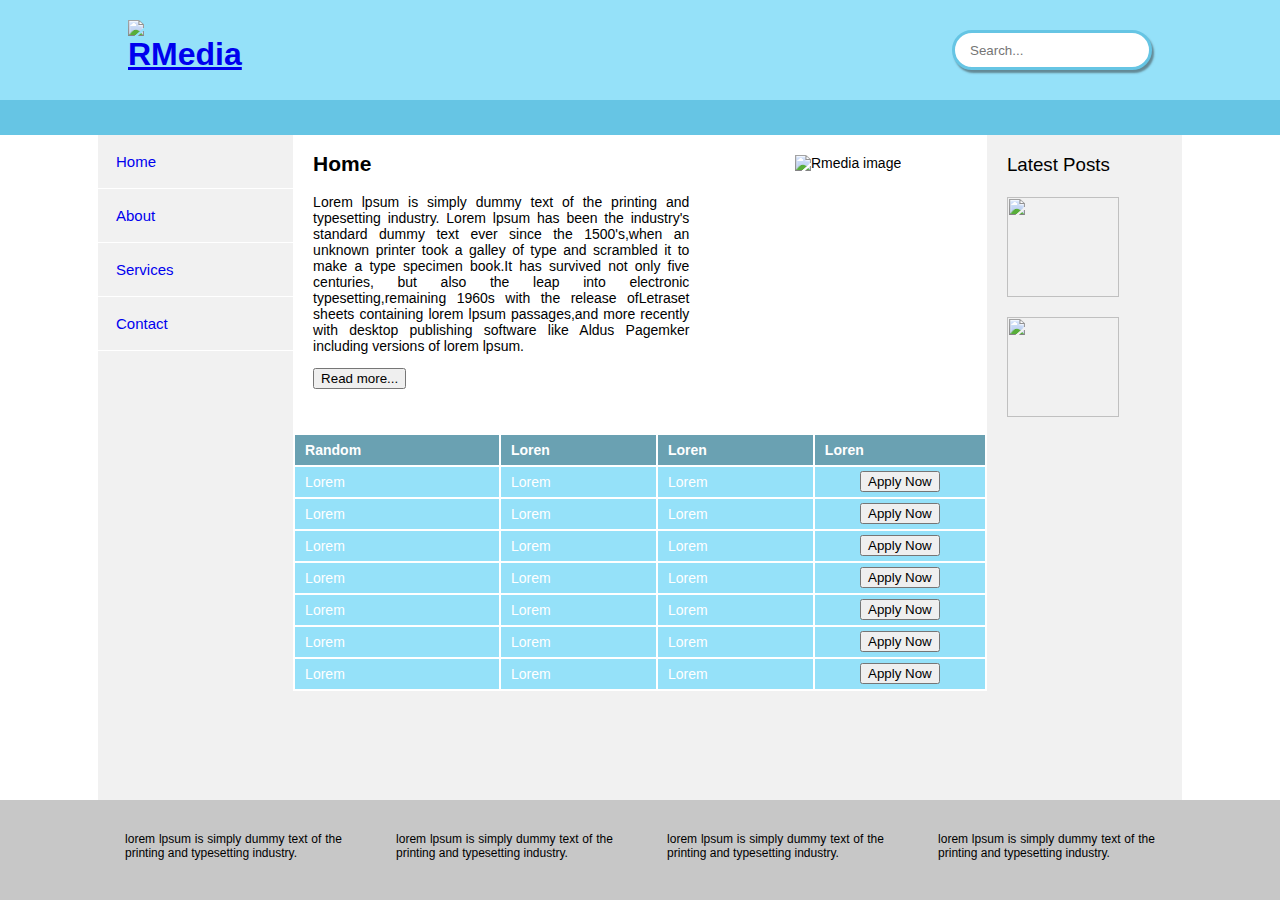
==== index.html @ ab549d05 "Added contact form" ====
<!DOCTYPE html>
<html lang="en">
<head>
    <meta charset="UTF-8">
    <meta name="viewport" content="width=device-width, initial-scale=1.0">
    <meta http-equiv="X-UA-Compatible" content="ie=edge">
    <title>RMedia</title>
    <link rel="stylesheet" href="css\style.css">
    
</head>
<body>
    
    <header>
        <div class="container">
            <h1 class="logo"><a href="/"><img src="images/logo.jpg" alt="RMedia"></a></h1>
            <div class="search-wrap">
                <input type="search" name="search" id="search" placeholder="Search...">
            </div>
        </div>
        <!-- <div class="header-bottom"></div> -->
    </header>
    <div class="container">
        <div class="content">
        <!-- Left section Start -->
        <div class="left-sec">
            <nav>
                <ul id="menu">
                </ul>
            </nav>
        </div>
        <!-- Left section end -->

        <!-- Middle sec start -->
        <div class="middle-sec">
            <div class="left-content">
                <h2>Home</h2>
                <p> Lorem lpsum is simply dummy text of the printing and typesetting industry. 
                    Lorem lpsum has been the industry's standard dummy text ever since the 1500's,when an
                    unknown printer took a galley of type and scrambled it to make a type specimen book.It has 
                    survived not only five centuries, but also the leap  into electronic typesetting,remaining
                    1960s with the release ofLetraset sheets containing lorem lpsum passages,and more recently with desktop publishing software
                    like Aldus Pagemker including versions of lorem lpsum.</p>
                <p id="more">
                        <button id="button">Read more...</button>
                </p>
                
            </div>
            <div class="right-content">
                <img src="images/main-image.jpg" alt="Rmedia image" class="content-img">    
            </div>
            <div class="table-data"> 
                <table cellpadding="2px" cellspacing="2px">
                    <tr class="table-head" id="table-head">
                        
                    </tr>
                    <tr>
                        <td>Lorem</td>
                        <td>Lorem</td>
                        <td>Lorem</td>
                        <td class="apply-btn"><input type="button" value="Apply Now"></td>
                    </tr>
                    <tr>
                        <td>Lorem</td>
                        <td>Lorem</td>
                        <td>Lorem</td>
                        <td class="apply-btn"><input type="button" value="Apply Now"></td>
                    </tr>
                    <tr>
                        <td>Lorem</td>
                        <td>Lorem</td>
                        <td>Lorem</td>
                        <td class="apply-btn"><input type="button" value="Apply Now"></td>
                    </tr>
                    <tr>
                        <td>Lorem</td>
                        <td>Lorem</td>
                        <td>Lorem</td>
                        <td class="apply-btn"><input type="button" value="Apply Now"></td>
                    </tr>
                    <tr>
                        <td>Lorem</td>
                        <td>Lorem</td>
                        <td>Lorem</td>
                        <td class="apply-btn"><input type="button" value="Apply Now"></td>
                    </tr>
                    <tr>
                        <td>Lorem</td>
                        <td>Lorem</td>
                        <td>Lorem</td>
                        <td class="apply-btn"><input type="button" value="Apply Now"></td>
                    </tr>
                    <tr>
                        <td>Lorem</td>
                        <td>Lorem</td>
                        <td>Lorem</td>
                        <td class="apply-btn"><input type="button" value="Apply Now"></td>
                    </tr>
                </table>
            </div>
        </div>
        <!-- Middle section end -->

        <!-- Right sec start -->
        <div class="right-sec">
            <h3>Latest Posts</h3>
            <ul id="latest-posts">
                
            </ul>
        </div>
        <!--  Right sec end-->
        </div>
    </div>
    <footer>
        <div class="container">
            <div class="footer-item">
                <p>lorem lpsum is simply dummy text of the printing and typesetting industry. </p>
            </div>
            <div class="footer-item">
                <p>lorem lpsum is simply dummy text of the printing and typesetting industry. </p>
            </div>
            <div class="footer-item">
                <p>lorem lpsum is simply dummy text of the printing and typesetting industry. </p>
            </div>
            <div class="footer-item">
                <p>lorem lpsum is simply dummy text of the printing and typesetting industry. </p>
            </div>
        </div>
    </footer>
    <script type="text/javascript" src="js\main.js"></script>
</body>
</html>
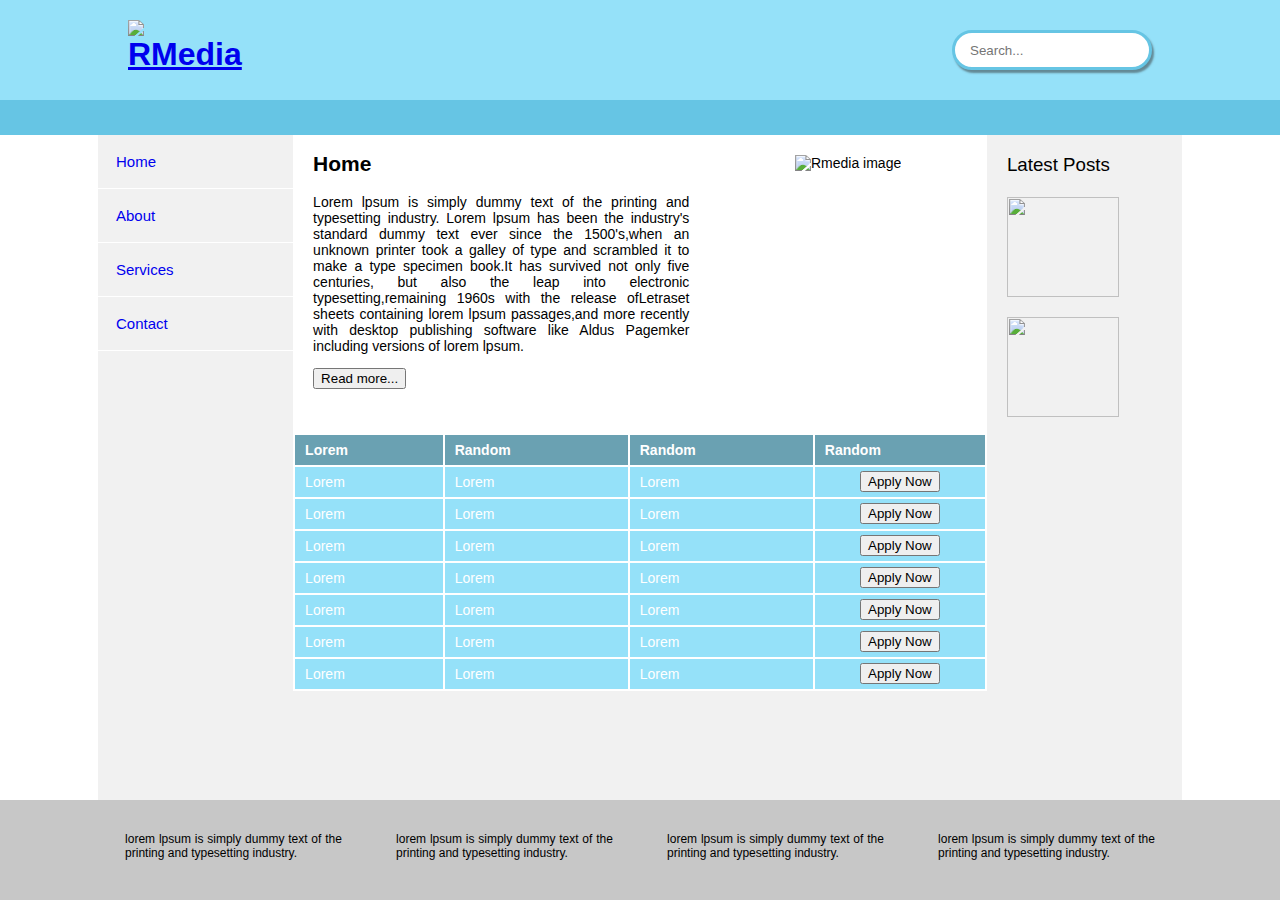
==== commit ce8fc56d: "Added contact form" ====
--- a/index.html
+++ b/index.html
@@ -6,7 +6,9 @@
     <meta http-equiv="X-UA-Compatible" content="ie=edge">
     <title>RMedia</title>
     <link rel="stylesheet" href="css\style.css">
-    
+    <script type="text/javascript" src="js\main.js"></script>
+    <script src="js/common.js"></script>
+    <script src="js/home.js"></script>
 </head>
 <body>
     
@@ -33,20 +35,13 @@
         <!-- Middle sec start -->
         <div class="middle-sec">
             <div class="left-content">
-                <h2>Home</h2>
-                <p> Lorem lpsum is simply dummy text of the printing and typesetting industry. 
-                    Lorem lpsum has been the industry's standard dummy text ever since the 1500's,when an
-                    unknown printer took a galley of type and scrambled it to make a type specimen book.It has 
-                    survived not only five centuries, but also the leap  into electronic typesetting,remaining
-                    1960s with the release ofLetraset sheets containing lorem lpsum passages,and more recently with desktop publishing software
-                    like Aldus Pagemker including versions of lorem lpsum.</p>
-                <p id="more">
-                        <button id="button">Read more...</button>
-                </p>
+                <h2 id="page-heading"></h2>
+                <p id ="first-para"></p>
+                <p id = "read-more"></p>
                 
             </div>
-            <div class="right-content">
-                <img src="images/main-image.jpg" alt="Rmedia image" class="content-img">    
+            <div class="right-content" id="right-content">
+                    
             </div>
             <div class="table-data"> 
                 <table cellpadding="2px" cellspacing="2px">
@@ -126,6 +121,6 @@
             </div>
         </div>
     </footer>
-    <script type="text/javascript" src="js\main.js"></script>
+    
 </body>
 </html>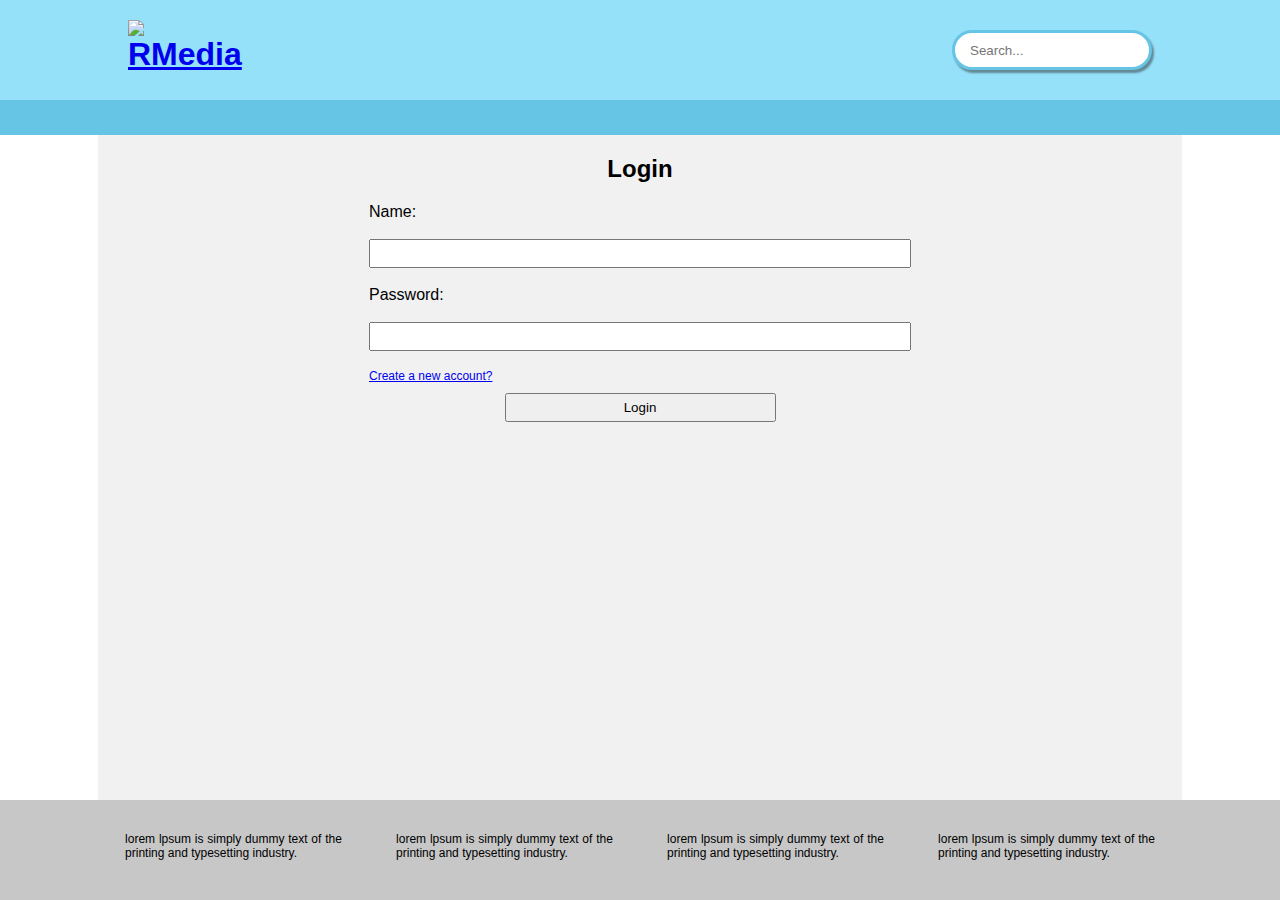
==== commit 160dc455: "Added logout and page redirect" ====
--- a/index.html
+++ b/index.html
@@ -1,126 +1,12 @@
 <!DOCTYPE html>
 <html lang="en">
-<head>
-    <meta charset="UTF-8">
-    <meta name="viewport" content="width=device-width, initial-scale=1.0">
-    <meta http-equiv="X-UA-Compatible" content="ie=edge">
+  <head>
+    <meta charset="UTF-8" />
+    <meta name="viewport" content="width=device-width, initial-scale=1.0" />
+    <meta http-equiv="X-UA-Compatible" content="ie=edge" />
     <title>RMedia</title>
-    <link rel="stylesheet" href="css\style.css">
-    <script type="text/javascript" src="js\main.js"></script>
-    <script src="js/common.js"></script>
-    <script src="js/home.js"></script>
-</head>
-<body>
-    
-    <header>
-        <div class="container">
-            <h1 class="logo"><a href="/"><img src="images/logo.jpg" alt="RMedia"></a></h1>
-            <div class="search-wrap">
-                <input type="search" name="search" id="search" placeholder="Search...">
-            </div>
-        </div>
-        <!-- <div class="header-bottom"></div> -->
-    </header>
-    <div class="container">
-        <div class="content">
-        <!-- Left section Start -->
-        <div class="left-sec">
-            <nav>
-                <ul id="menu">
-                </ul>
-            </nav>
-        </div>
-        <!-- Left section end -->
-
-        <!-- Middle sec start -->
-        <div class="middle-sec">
-            <div class="left-content">
-                <h2 id="page-heading"></h2>
-                <p id ="first-para"></p>
-                <p id = "read-more"></p>
-                
-            </div>
-            <div class="right-content" id="right-content">
-                    
-            </div>
-            <div class="table-data"> 
-                <table cellpadding="2px" cellspacing="2px">
-                    <tr class="table-head" id="table-head">
-                        
-                    </tr>
-                    <tr>
-                        <td>Lorem</td>
-                        <td>Lorem</td>
-                        <td>Lorem</td>
-                        <td class="apply-btn"><input type="button" value="Apply Now"></td>
-                    </tr>
-                    <tr>
-                        <td>Lorem</td>
-                        <td>Lorem</td>
-                        <td>Lorem</td>
-                        <td class="apply-btn"><input type="button" value="Apply Now"></td>
-                    </tr>
-                    <tr>
-                        <td>Lorem</td>
-                        <td>Lorem</td>
-                        <td>Lorem</td>
-                        <td class="apply-btn"><input type="button" value="Apply Now"></td>
-                    </tr>
-                    <tr>
-                        <td>Lorem</td>
-                        <td>Lorem</td>
-                        <td>Lorem</td>
-                        <td class="apply-btn"><input type="button" value="Apply Now"></td>
-                    </tr>
-                    <tr>
-                        <td>Lorem</td>
-                        <td>Lorem</td>
-                        <td>Lorem</td>
-                        <td class="apply-btn"><input type="button" value="Apply Now"></td>
-                    </tr>
-                    <tr>
-                        <td>Lorem</td>
-                        <td>Lorem</td>
-                        <td>Lorem</td>
-                        <td class="apply-btn"><input type="button" value="Apply Now"></td>
-                    </tr>
-                    <tr>
-                        <td>Lorem</td>
-                        <td>Lorem</td>
-                        <td>Lorem</td>
-                        <td class="apply-btn"><input type="button" value="Apply Now"></td>
-                    </tr>
-                </table>
-            </div>
-        </div>
-        <!-- Middle section end -->
-
-        <!-- Right sec start -->
-        <div class="right-sec">
-            <h3>Latest Posts</h3>
-            <ul id="latest-posts">
-                
-            </ul>
-        </div>
-        <!--  Right sec end-->
-        </div>
-    </div>
-    <footer>
-        <div class="container">
-            <div class="footer-item">
-                <p>lorem lpsum is simply dummy text of the printing and typesetting industry. </p>
-            </div>
-            <div class="footer-item">
-                <p>lorem lpsum is simply dummy text of the printing and typesetting industry. </p>
-            </div>
-            <div class="footer-item">
-                <p>lorem lpsum is simply dummy text of the printing and typesetting industry. </p>
-            </div>
-            <div class="footer-item">
-                <p>lorem lpsum is simply dummy text of the printing and typesetting industry. </p>
-            </div>
-        </div>
-    </footer>
-    
-</body>
-</html>+    <link rel="stylesheet" href="css\style.css" />
+    <script src="js/redirect.js"></script>
+  </head>
+  <body></body>
+</html>
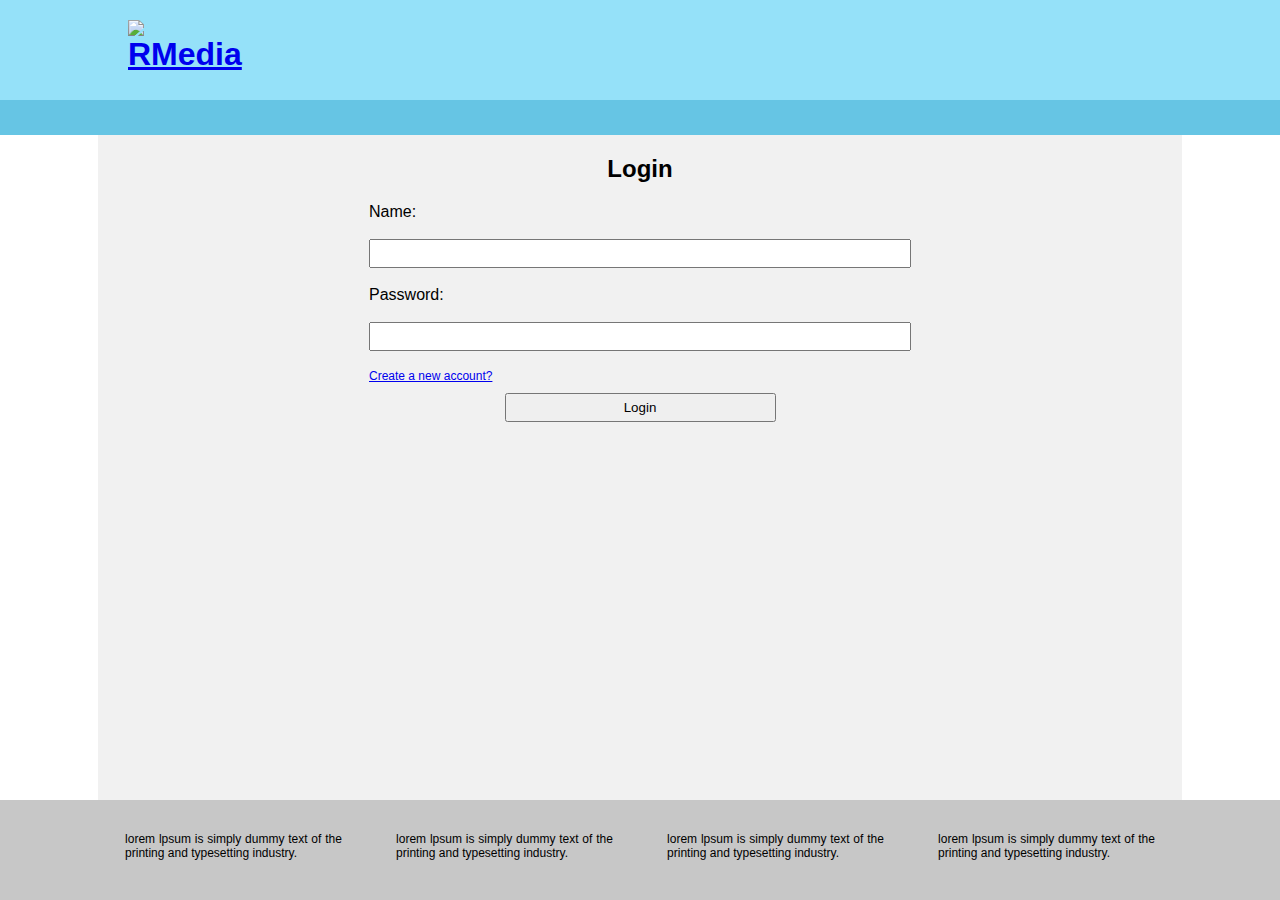
==== commit 8448036b: "Improving UI" ====
--- a/index.html
+++ b/index.html
@@ -6,7 +6,8 @@
     <meta http-equiv="X-UA-Compatible" content="ie=edge" />
     <title>RMedia</title>
     <link rel="stylesheet" href="css\style.css" />
-    <script src="js/redirect.js"></script>
+    
   </head>
   <body></body>
+  <script src="js/redirect.js"></script>
 </html>
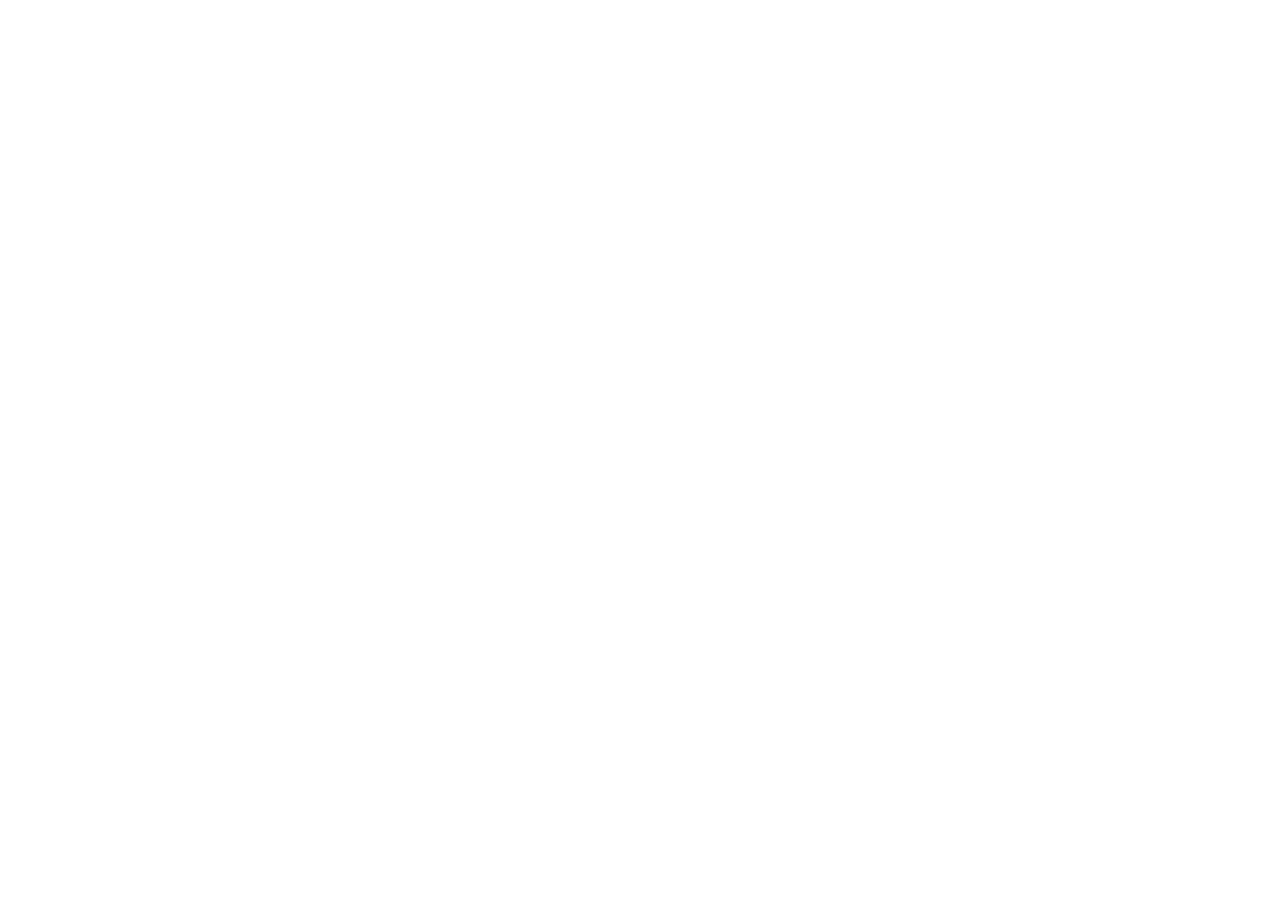
==== commit aca209f4: "Index page change" ====
--- a/index.html
+++ b/index.html
@@ -9,5 +9,5 @@
     
   </head>
   <body></body>
-  <script src="js/redirect.js"></script>
+  
 </html>
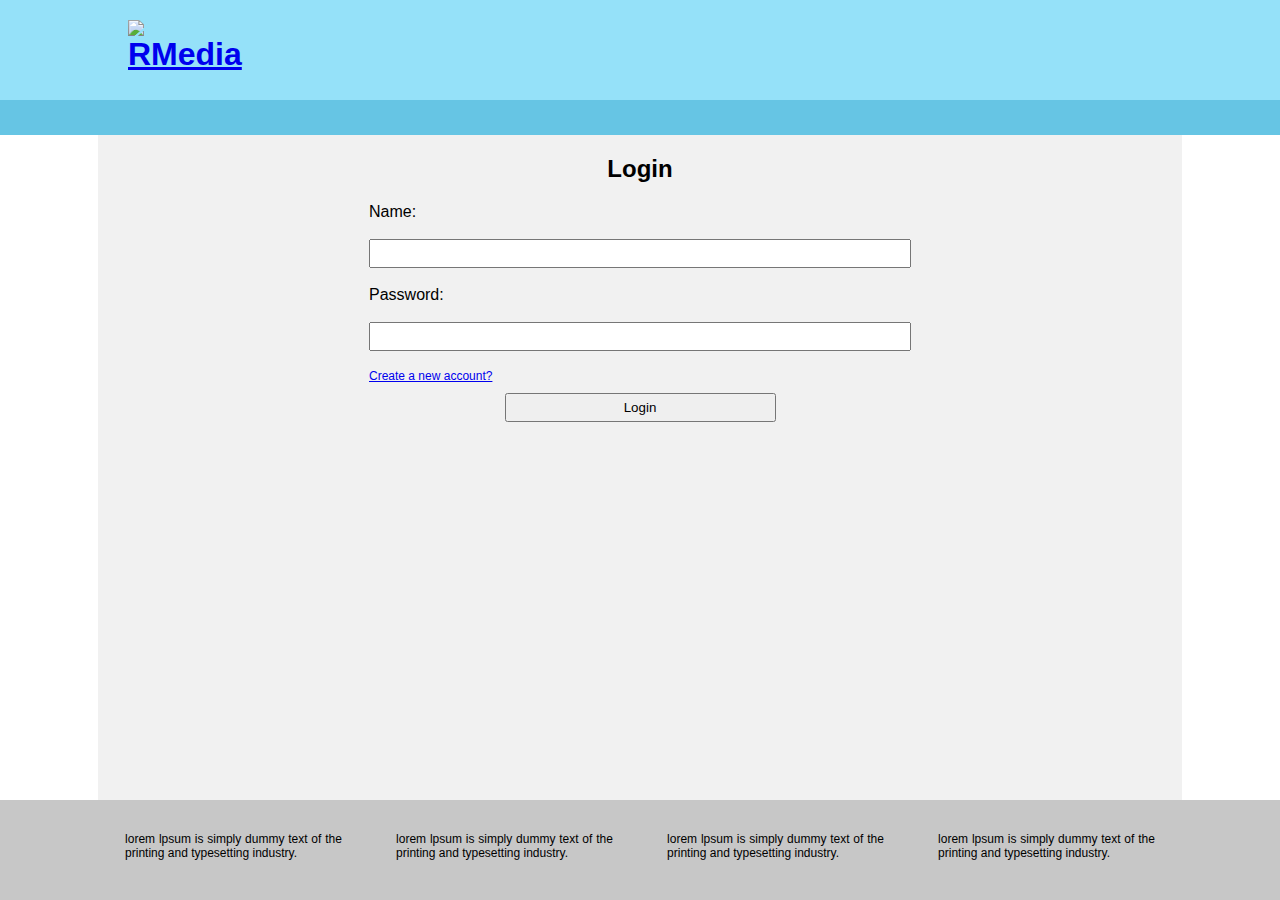
==== commit 20e4019e: "Index page change" ====
--- a/index.html
+++ b/index.html
@@ -9,5 +9,5 @@
     
   </head>
   <body></body>
-  
+  <script src="js/redirect.js"></script>
 </html>
